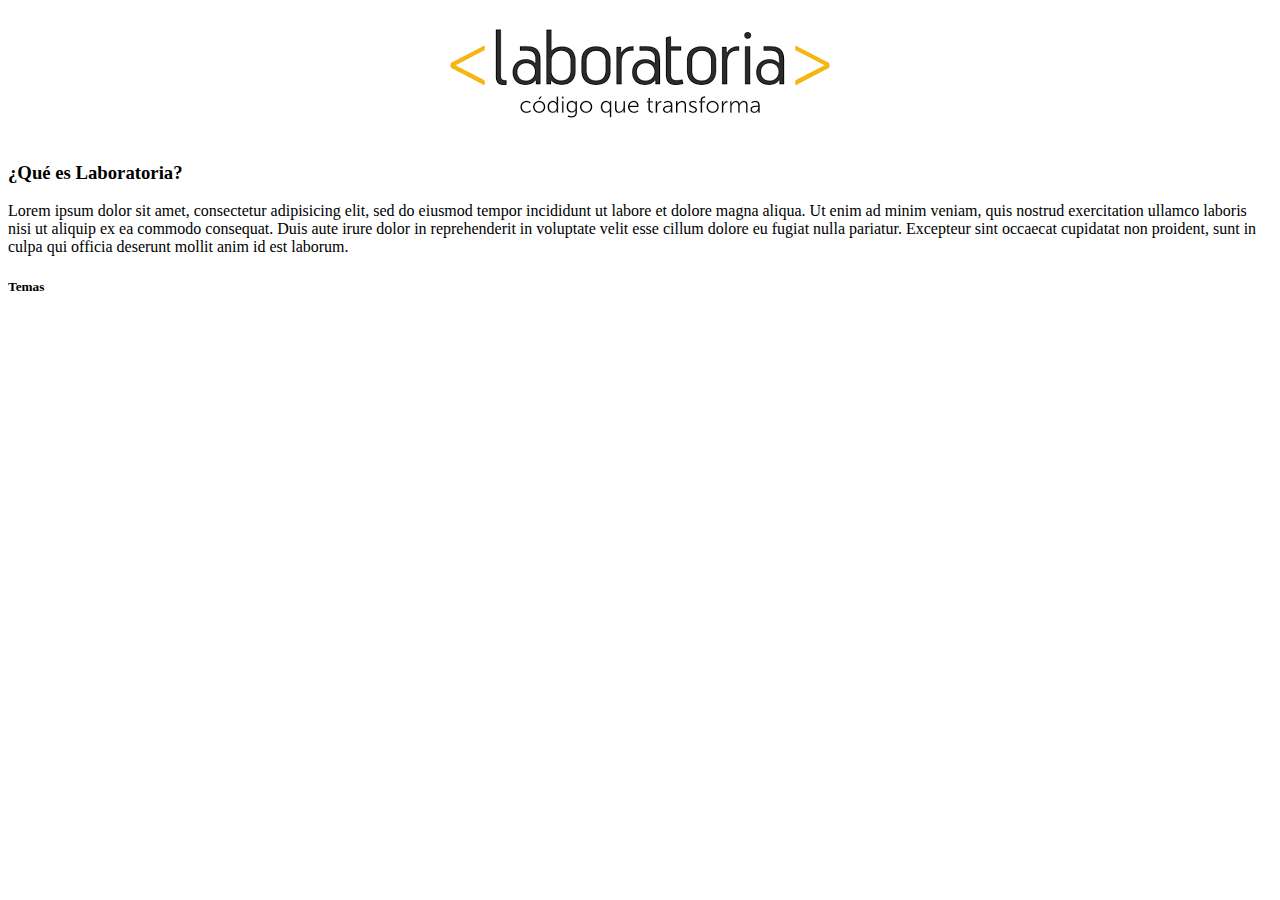
==== assets/index.html @ 4e400d14 "Interfaz de la pagina" ====
<!DOCTYPE html>
<html lang="en">
<head>
  <meta charset="UTF-8">
  <meta name="viewport" content="width=device-width, initial-scale=1.0">
  <meta http-equiv="X-UA-Compatible" content="ie=edge">
  <title>Laboratoria</title>
</head>
<body>
  <form action="" >
    <div class="" ALIGN = center>
      <img src="images/descarga.png">
    </div>
    <font FACE = "museo-sans">
    <h3><strong>¿Qué es Laboratoria?</h3></strong>
    <p>Lorem ipsum dolor sit amet, consectetur adipisicing elit, sed do eiusmod tempor incididunt ut labore et dolore magna aliqua. Ut enim ad minim veniam, quis nostrud exercitation ullamco laboris nisi ut aliquip ex ea commodo consequat. Duis aute irure dolor in reprehenderit in voluptate velit esse cillum dolore eu fugiat nulla pariatur. Excepteur sint occaecat cupidatat non proident,
      sunt in culpa qui officia deserunt mollit anim id est laborum.</p>
      <h5>Temas</h5>
    </font>
  </form>
</body>
</html>
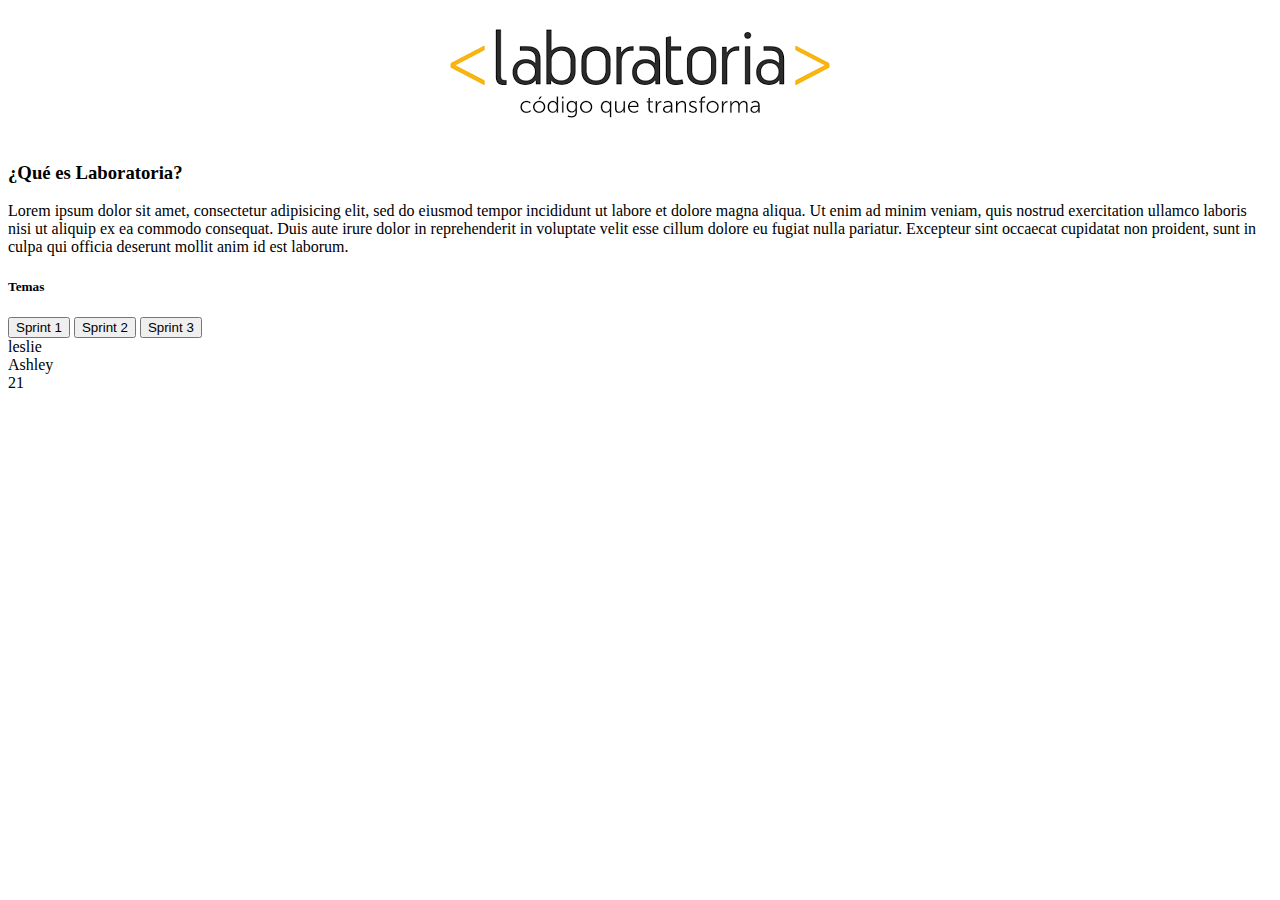
==== commit a7396127: "Ocultando text" ====
--- a/assets/index.html
+++ b/assets/index.html
@@ -5,6 +5,7 @@
   <meta name="viewport" content="width=device-width, initial-scale=1.0">
   <meta http-equiv="X-UA-Compatible" content="ie=edge">
   <title>Laboratoria</title>
+  <link rel="stylesheet" href="C:\Users\LABORATORIA 0015le\Documents\Sprint02\Proyecto\El-capit-n-v.0.0.1\assets\css\style.css">
 </head>
 <body>
   <form action="" >
@@ -16,7 +17,18 @@
     <p>Lorem ipsum dolor sit amet, consectetur adipisicing elit, sed do eiusmod tempor incididunt ut labore et dolore magna aliqua. Ut enim ad minim veniam, quis nostrud exercitation ullamco laboris nisi ut aliquip ex ea commodo consequat. Duis aute irure dolor in reprehenderit in voluptate velit esse cillum dolore eu fugiat nulla pariatur. Excepteur sint occaecat cupidatat non proident,
       sunt in culpa qui officia deserunt mollit anim id est laborum.</p>
       <h5>Temas</h5>
+      <div>
+        <button type="button" id="s1" onclick="show('text1')">Sprint 1</button>
+        <button type="button" id="s2" onclick="show('text2')">Sprint 2</button>
+        <button type="button" id="s3" onclick="show('text3')">Sprint 3</button>
+      </div>
+      <div class="" id="text1">leslie</div>
+      <div class="" id="text2">Ashley</div>
+      <div class="" id="text3">21</div>
     </font>
   </form>
+
+  <script type="text/javascript" src="C:\Users\LABORATORIA 0015le\Documents\Sprint02\Proyecto\El-capit-n-v.0.0.1\assets\js\app.js">
+  </script>
 </body>
 </html>
